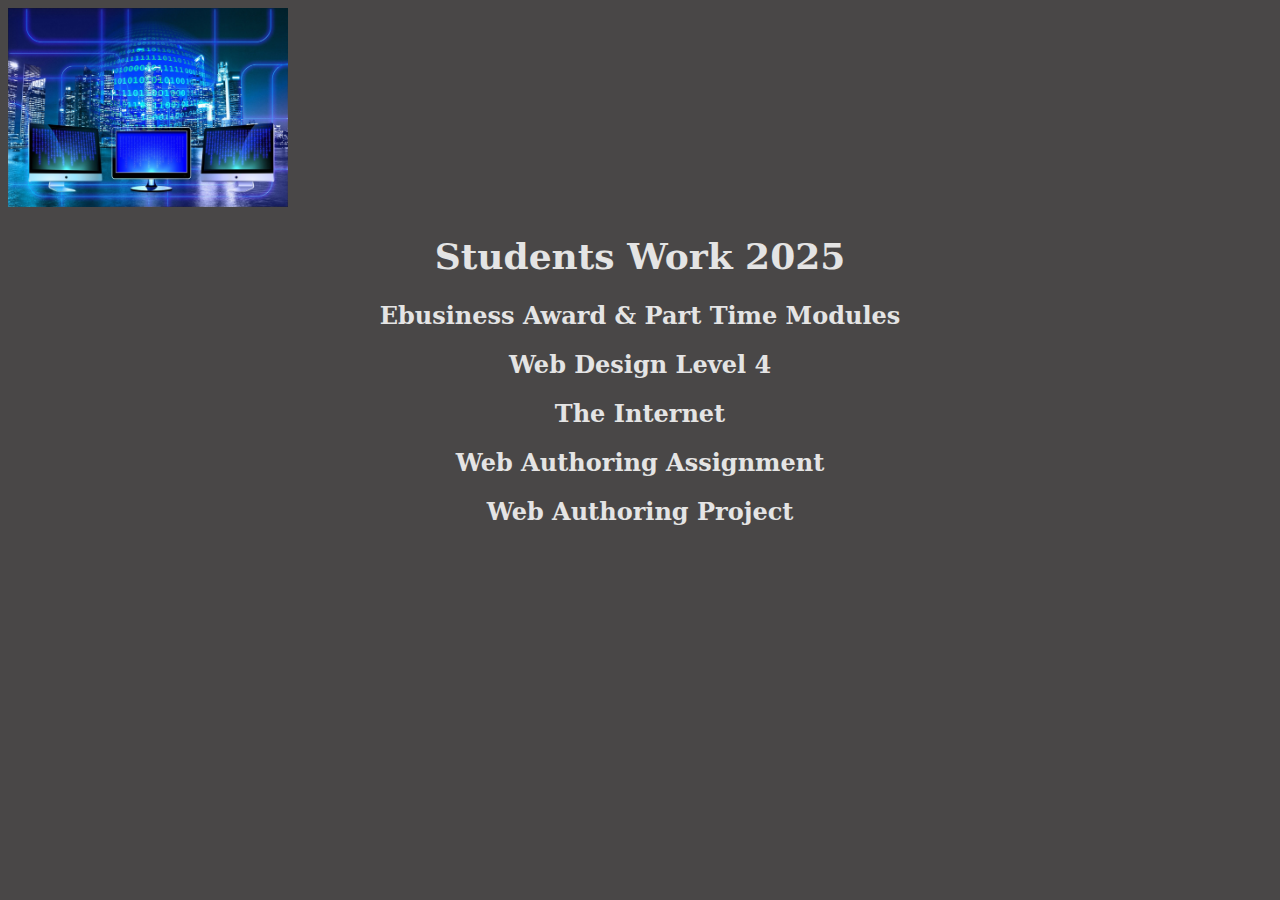
==== index.html @ b656d267 "Add files via upload" ====
<!doctype html>
<html>
<head>
<meta charset="utf-8">
    <!-- Global site tag (gtag.js) - Google Analytics -->
<script async src="https://www.googletagmanager.com/gtag/js?id=UA-213197164-1">
</script>
<script>
  window.dataLayer = window.dataLayer || [];
  function gtag(){dataLayer.push(arguments);}
  gtag('js', new Date());

  gtag('config', 'UA-213197164-1');
</script>
   <script type="text/javascript">
    (function(c,l,a,r,i,t,y){
        c[a]=c[a]||function(){(c[a].q=c[a].q||[]).push(arguments)};
        t=l.createElement(r);t.async=1;t.src="https://www.clarity.ms/tag/"+i;
        y=l.getElementsByTagName(r)[0];y.parentNode.insertBefore(t,y);
    })(window, document, "clarity", "script", "m07962cwkf");
</script>
    <!-- Google tag (gtag.js) -->
<script async src="https://www.googletagmanager.com/gtag/js?id=G-GE020SY236"></script>
<script>
  window.dataLayer = window.dataLayer || [];
  function gtag(){dataLayer.push(arguments);}
  gtag('js', new Date());

  gtag('config', 'G-GE020SY236');
</script>
    
<title>Home</title>

<link href="style.css" rel="stylesheet" type="text/css">
<style type="text/css">

</style>
</head>

<body >
    <div id="fb-root"></div>
<script async defer crossorigin="anonymous" src="https://connect.facebook.net/en_US/sdk.js#xfbml=1&version=v10.0" nonce="yQUl55hW"></script>
    <header>
        <img src="images/monitor-1307227_1280.jpg" width="280" height="199" alt=""/>
        <h1>Students Work 2025</h1>
       
<h2>Ebusiness Award &amp; Part Time Modules</h2>
        
    </header>
    
<section><h2>Web Design Level 4</h2>
</section>
    <ul>  
        
    </ul>
    
<section><h2>The Internet</h2></section>
    <ul>  
       
    </ul>
    
    <section><h2>Web Authoring Assignment</h2></section>
    <ul>  
        
    </ul>
    
    <section><h2>Web Authoring Project</h2></section>
    <ul>  
       
		
   
     <!-- Start of HubSpot Embed Code -->
  <script type="text/javascript" id="hs-script-loader" async defer src="//js-eu1.hs-scripts.com/26841013.js"></script>
<!-- End of HubSpot Embed Code -->
    
</body>
</html>
---- style.css ----
@charset "utf-8";
body,td,th {
	font-family: Constantia, "Lucida Bright", "DejaVu Serif", Georgia, serif;
    background-color: #494747; 
    color: #E4E4E4; 
}
h1 {
	font-size: 48px;
}
h2 {
	font-size: 26px;
}
body{
        
        
    }
    #wrapper{}
ul li{
    list-style-type: none;
    font-size: 20px;
    
}
    
    a {
	font-family: Segoe, "Segoe UI", "DejaVu Sans", "Trebuchet MS", Verdana, sans-serif;
	font-style: normal;
	font-size: 12px;
	color: #E4E4E4;
}
a:visited {
	color: #E4E4E4;
}
a:hover {
	color: #680A0C;
}
a:active {
	color: #E4E4E4;
}
h1,h2,h3,h4,h5,h6 {
	font-style: normal;
}
h1 {
	font-size: 36px;
    text-align: center;
}
h2 {
	font-size: 24px;
     text-align: center;
}
.fb-like{
    background-color: aliceblue;
}
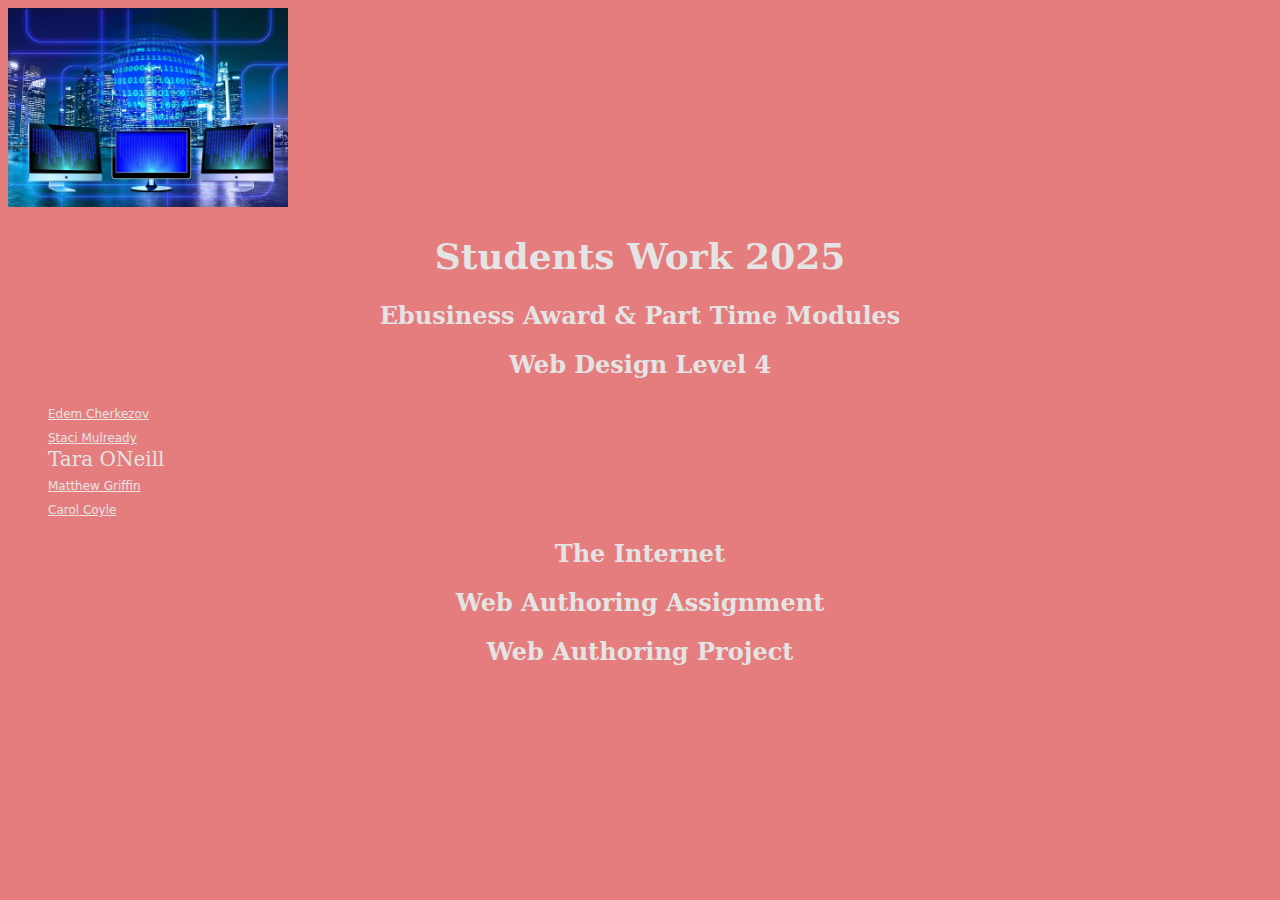
==== commit dc214e8a: "Add files via upload" ====
--- a/index.html
+++ b/index.html
@@ -51,12 +51,17 @@
 <section><h2>Web Design Level 4</h2>
 </section>
     <ul>  
-        
-    </ul>
+        <li><a href="https://edem212.github.io/WebDesign4/" target="_blank">Edem Cherkezov</a></li> 
+		<li><a href="https://staci-lcetb.github.io/webdesign4/" target="_blank">Staci Mulready</a></li>
+		<li>Tara ONeill</li>
+		<li><a href="https://junglecarbine.github.io/Webdesign24/index.html" target="_blank">Matthew Griffin</a></li>
+		<li><a href="https://carol8624.github.io/WebDesign4/index.html" target="_blank">Carol Coyle</a></li>
+</ul>
     
 <section><h2>The Internet</h2></section>
     <ul>  
-       
+        <li></li> 
+		<li></li>
     </ul>
     
     <section><h2>Web Authoring Assignment</h2></section>
@@ -68,7 +73,7 @@
     <ul>  
        
 		
-   
+	</ul>
      <!-- Start of HubSpot Embed Code -->
   <script type="text/javascript" id="hs-script-loader" async defer src="//js-eu1.hs-scripts.com/26841013.js"></script>
 <!-- End of HubSpot Embed Code -->
--- a/style.css
+++ b/style.css
@@ -11,7 +11,7 @@
 	font-size: 26px;
 }
 body{
-        
+      background-color: #E57D7F  
         
     }
     #wrapper{}
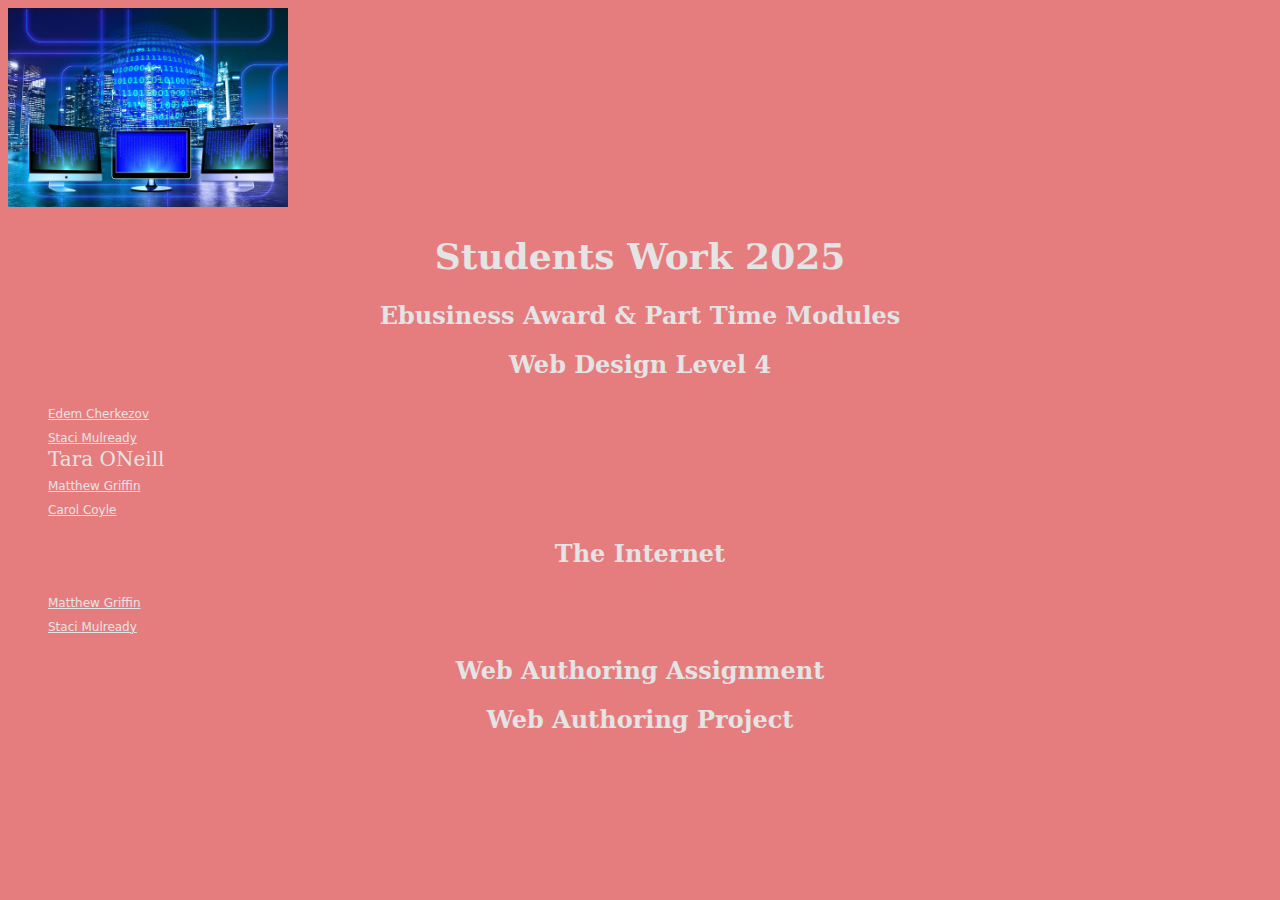
==== commit cb25ff90: "Add files via upload" ====
--- a/index.html
+++ b/index.html
@@ -60,8 +60,8 @@
     
 <section><h2>The Internet</h2></section>
     <ul>  
-        <li></li> 
-		<li></li>
+        <li><a href="https://junglecarbine.github.io/internetdevelopment/">Matthew Griffin</a></li> 
+		<li><a href="https://staci-lcetb.github.io/InternetDevelopment/">Staci Mulready</a></li>
     </ul>
     
     <section><h2>Web Authoring Assignment</h2></section>
